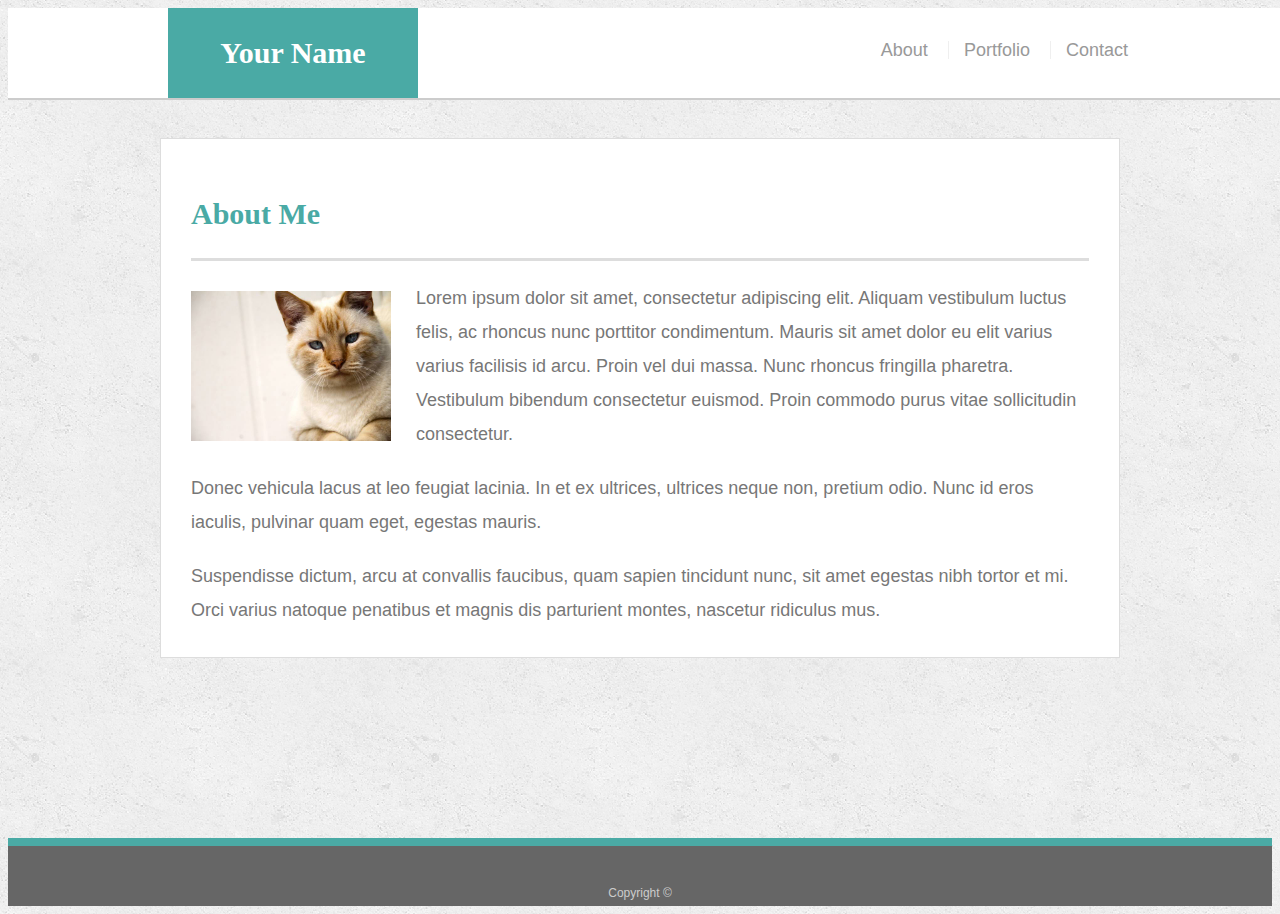
==== recommended-homework-solution/index.html @ e14a7af5 "Added the solutions to manipulate" ====
<!doctype html>
<html lang="en-us">

<head>
  <meta charset="UTF-8">
  <title>About | Your Name</title>
  <link rel="stylesheet" type="text/css" href="assets/css/style.css">
</head>

<body>

  <header id="masthead">
    <div class="container">
      <a href="index.html" id="logo">Your Name</a>
      <nav>
        <a href="index.html">About</a>
        <a href="portfolio.html">Portfolio</a>
        <a href="contact.html">Contact</a>
      </nav>
    </div>
  </header>

  <div id="main-container" class="container">
    <section class="main-section">
      <h1>About Me</h1>

      <img src="assets/images/cat.jpg" class="auth-image" alt="Your Name">

      <p>Lorem ipsum dolor sit amet, consectetur adipiscing elit. Aliquam vestibulum luctus felis, ac rhoncus nunc porttitor condimentum. Mauris sit amet dolor eu elit varius varius facilisis id arcu. Proin vel dui massa. Nunc rhoncus fringilla pharetra. Vestibulum bibendum consectetur euismod. Proin commodo purus vitae sollicitudin consectetur.</p>

      <p>Donec vehicula lacus at leo feugiat lacinia. In et ex ultrices, ultrices neque non, pretium odio. Nunc id eros iaculis, pulvinar quam eget, egestas mauris.</p>

      <p>Suspendisse dictum, arcu at convallis faucibus, quam sapien tincidunt nunc, sit amet egestas nibh tortor et mi. Orci varius natoque penatibus et magnis dis parturient montes, nascetur ridiculus mus.</p>

    </section>

  </div>

  <footer>
    <div class="container">
      Copyright &copy; 
    </div>
  </footer>
</body>

</html>
---- recommended-homework-solution/assets/css/style.css ----
body {
  font-family: Arial, "Helvetica Neue", Helvetica, sans-serif;
  font-size: 18px;
  line-height: 34px;
  color: #777;
  background: url("../images/concrete_seamless.png");
}

* {
  box-sizing: border-box;
}

/* general */

.container {
  width: 100%;
  max-width: 960px;
  margin: 0 auto;
  clear: both;
}

h1,
h2,
h3,
p {
  margin-bottom: 20px;
}

p:last-child {
  margin-bottom: 0;
}

h1,
h2,
h3 {
  font-family: Georgia, Times, "Times New Roman", serif;
  font-weight: 700;
  color: #4aaaa5;
}

h1 {
  padding-bottom: 20px;
  font-size: 30px;
  line-height: 49px;
  border-bottom: 3px solid #ddd;
}

h2,
h3 {
  font-size: 22px;
}

/* header */

#masthead {
  position: fixed;
  z-index: 99;
  width: 100%;
  margin: 0 0 30px;
  overflow: auto;
  color: #fff;
  background: #fff;
  border-bottom: 2px solid #ccc;
}

#logo {
  float: left;
  width: 250px;
  height: 90px;
  font-family: Georgia, Times, "Times New Roman", serif;
  font-size: 30px;
  font-weight: 700;
  line-height: 90px;
  color: #fff;
  text-align: center;
  text-decoration: none;
  background: #4aaaa5;
}

nav {
  float: right;
  margin-top: 25px;
}

nav a {
  display: inline-block;
  padding-left: 15px;
  margin-left: 15px;
  line-height: 18px;
  color: #999;
  text-decoration: none;
  border-left: 1px solid #efefef;
}

nav a:first-child {
  border-left: 0 none;
}

/* footer */

footer {
  padding: 30px 0;
  clear: both;
  font-size: 12px;
  color: #fff;
  color: #ccc;
  text-align: center;
  background: #666;
  border-top: 8px solid #4aaaa5;
  height: 50px;
}

h3, h2 {
  padding-bottom: 20px;
  margin-bottom: 15px;
  line-height: 22px;
  border-bottom: 2px solid #eee;
}

/* main */

#main-container {
  padding-top: 130px;
  min-height: calc(100vh - 70px);
}

.main-section {
  float: left;
  width: 100%;
  max-width: 960px;
  padding: 30px;
  margin: 0 0 40px;
  background: #fff;
  border: 1px solid #ddd;
}

/* portfolio page */

.work {
  position: relative;
  float: left;
  width: 274px;
  margin: 20px 0 25px;
  overflow: auto;
}

.work:nth-child(even) {
  margin-right: 40px;
}

.work img {
  width: 100%;
  border: 0 none;
  opacity: 0.8;
}

.work h3 {
  position: absolute;
  bottom: 20px;
  width: 100%;
  padding: 15px;
  margin-bottom: 0;
  font-weight: 300;
  line-height: 30px;
  color: #fff;
  text-align: center;
  background: #4aaaa5;
  border-bottom: 0;
}

.auth-image {
  float: left;
  width: 200px;
  height: auto;
  margin-top: 10px;
  margin-right: 25px;
}

/* contact page */

#contact-form ul {
  margin-bottom: 20px;
}

#contact-form li {
  margin-bottom: 10px;
}

label,
input[type=text],
input[type=email],
textarea {
  display: block;
  width: 100%;
}

input[type=text],
input[type=email],
textarea {
  height: 35px;
  padding: 0 10px;
  font-size: 14px;
  border: 1px solid #ddd;
}

textarea {
  height: 200px;
}

input[type=submit] {
  padding: 10px 30px;
  font-size: 18px;
  color: #fff;
  cursor: pointer;
  background: #4aaaa5;
  border: 0 none;
}
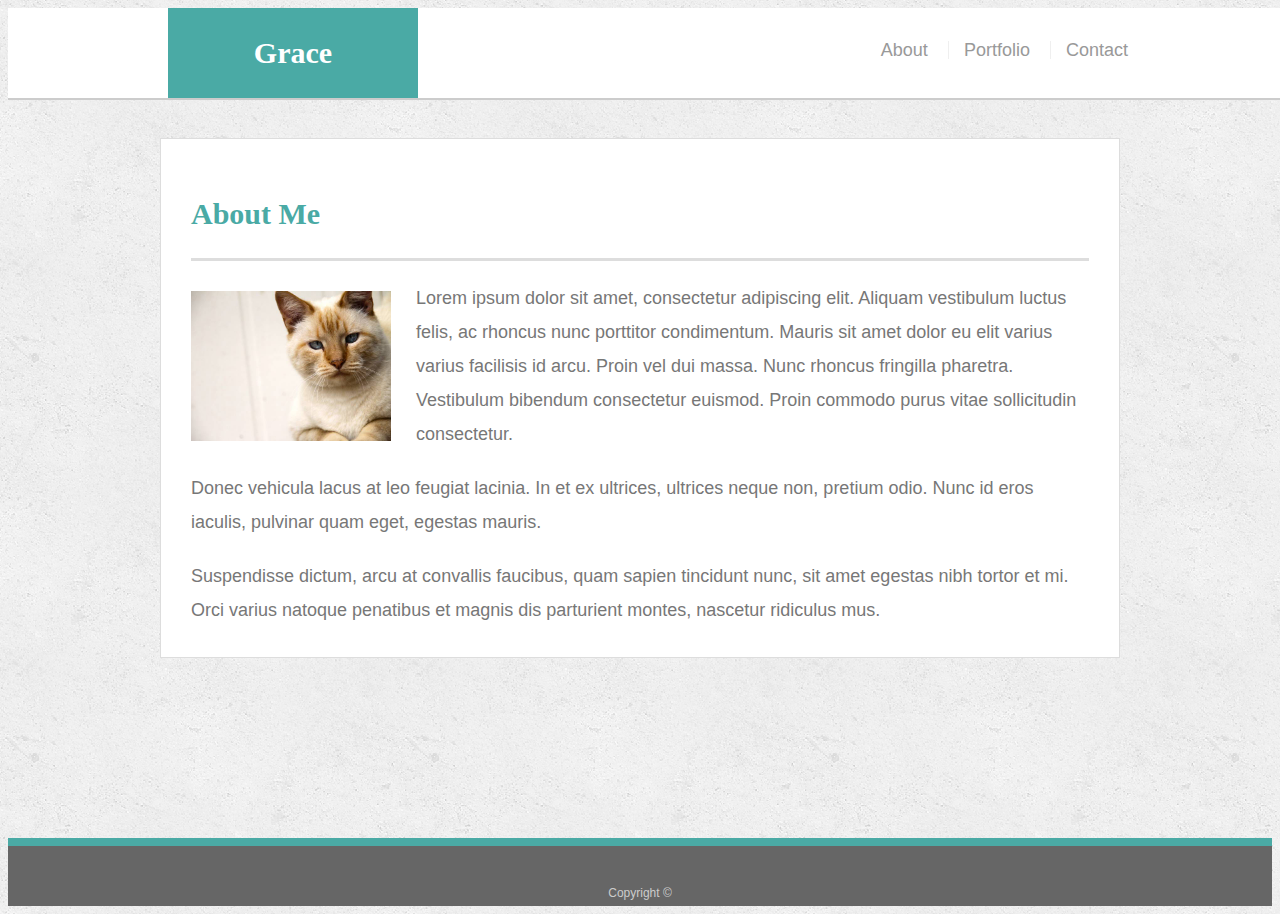
==== commit a870505e: "customized language on portfolio" ====
--- a/recommended-homework-solution/index.html
+++ b/recommended-homework-solution/index.html
@@ -3,7 +3,7 @@
 
 <head>
   <meta charset="UTF-8">
-  <title>About | Your Name</title>
+  <title>About | Grace</title>
   <link rel="stylesheet" type="text/css" href="assets/css/style.css">
 </head>
 
@@ -11,7 +11,7 @@
 
   <header id="masthead">
     <div class="container">
-      <a href="index.html" id="logo">Your Name</a>
+      <a href="index.html" id="logo">Grace</a>
       <nav>
         <a href="index.html">About</a>
         <a href="portfolio.html">Portfolio</a>
